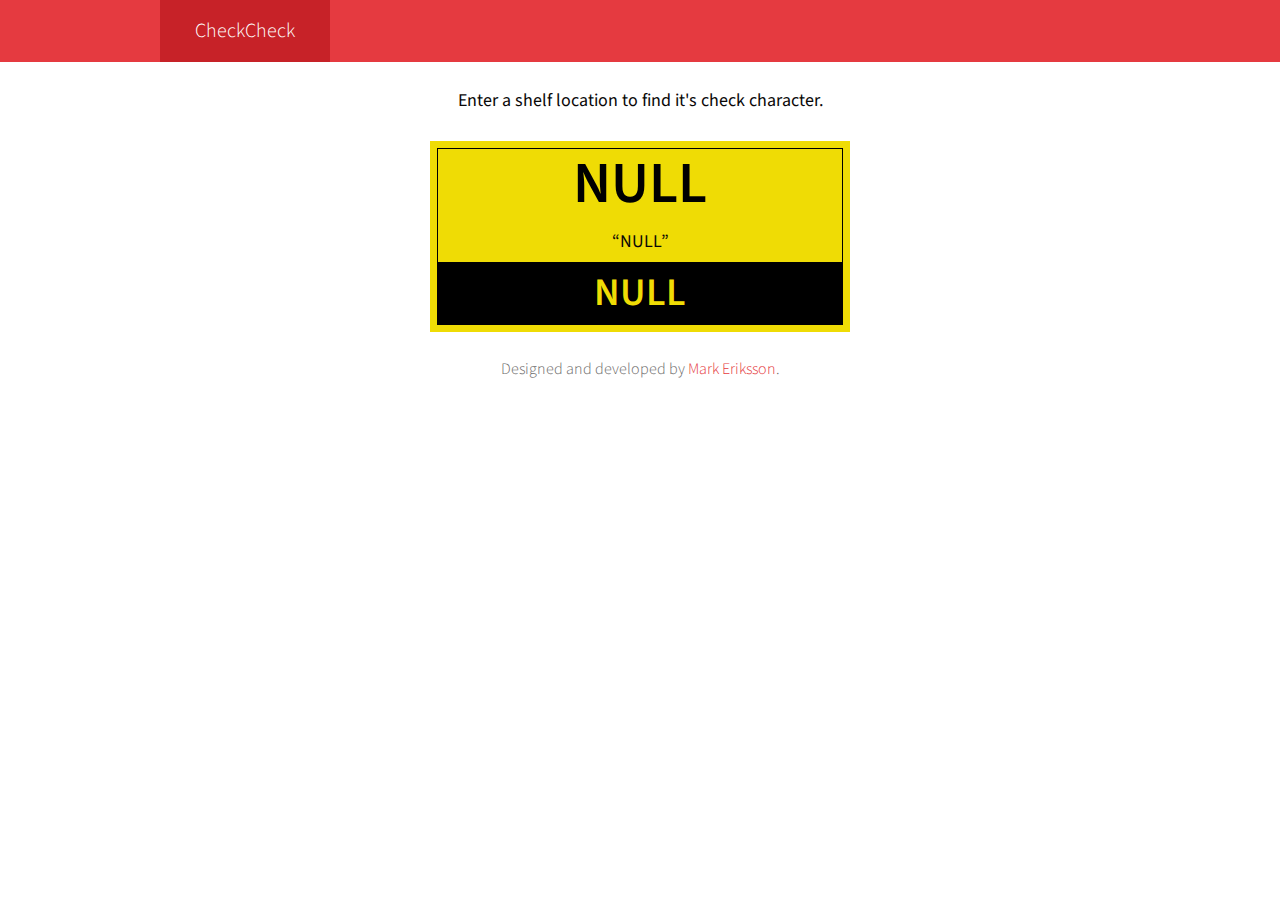
==== check/index.html @ 4df29661 "add check check and my website back" ====
<!DOCTYPE html>
<html lang="en">
  <head>
    <meta charset="UTF-8">
    <meta name="viewport" content="minimum-scale=1.0, width=device-width, maximum-scale=1.0, user-scalable=no, minimal-ui, viewport-fit=cover" />
    <meta name="apple-mobile-web-app-capable" content="yes">
    <meta name="apple-mobile-web-app-status-bar-style" content="black">
    <title>CheckCheck</title>

    <link rel="stylesheet" href="https://fonts.googleapis.com/css?family=Source+Sans+Pro:300,400,600">
    <link rel="stylesheet" href="css/reset.css?v2">
    <link rel="stylesheet" href="css/global.css?v2">

    <link rel="apple-touch-icon" href="logo.png" />
    <link rel="shortcut icon" type="image/x-icon" href="logo.png" />

    <!-- Global site tag (gtag.js) - Google Analytics -->
    <script async src="https://www.googletagmanager.com/gtag/js?id=UA-21727306-1"></script>
    <script>
      window.dataLayer = window.dataLayer || [];
      function gtag(){dataLayer.push(arguments);}
      gtag('js', new Date());

      gtag('config', 'UA-21727306-1');
    </script>
  </head>

  <body>
    <header>
      <div class="container">
        <a href="/check" class="logo">
          CheckCheck
        </a>
      </div>
    </header>

    <div class="container">
      <main>
        <p class="headline">Enter a shelf location to find it's check character.</p>

        <div class="location-box">
          <div class="location-box-main">
            <input type="text" maxlength="4" class="location-name" name="location-name" id="location-name" value="NULL">

            <p class="location-text">&ldquo;<span id="location-text">NULL</span>&rdquo;</p>

            <div id="check-char" class="check-char">
              NULL
            </div>
          </div>
        </div>
      </main>

      <footer>
        Designed and developed by <a href="http://markwrites.codes" target="_blank">Mark Eriksson</a>.

        <div class="adspace">
          <script async src="//pagead2.googlesyndication.com/pagead/js/adsbygoogle.js"></script>
          <!-- CheckCheck Ads -->
          <ins class="adsbygoogle"
          style="display:inline-block;margin:0 auto;width:320px;height:100px"
          data-ad-client="ca-pub-4959011941735218"
          data-ad-slot="4988962960"></ins>
          <script>
          (adsbygoogle = window.adsbygoogle || []).push({});
          </script>
        </div>
      </footer>
    </div>
  </body>

  <script>
    var phonetic = ['ALPHA', 'BRAVO', 'CHARLIE', 'DELTA', 'ECHO', 'FOXTROT', 'GOLF', 'HOTEL', 'INDIA', 'JULIET', 'KILO', 'LIMA', 'MIKE', 'NOVEMBER', 'OSCAR', 'PAPA', 'QUEBEC', 'ROMEO', 'SIERRA', 'TANGO', 'UNIFORM', 'VICTOR', 'WHISKEY', 'X-RAY', 'YANKEE', 'ZULU'],
    numbers  = ['ZERO', 'ONE', 'TWO', 'THREE', 'FOUR', 'FIVE', 'SIX', 'SEVEN', 'EIGHT', 'NINE'],
    locationString = '';

    function getPhonetic(l) {
      for (q=0;q<phonetic.length;q++) {
        if (phonetic[q].substr(0,1) === l) {
          return phonetic[q];
          break;
        }
      }
    }

    function getLocationName(e) {
      var location  = document.getElementById('location-name').value.toUpperCase(),
          locSplit  = e.split(' '),
          firstChar = location.substr(0,1),
          lastChar  = location.substr(-1),
          returnVal = e,
          checkChar = document.getElementById('check-char');

      //check for jewellery, security, linbins, bulk
      if (firstChar === "J" || firstChar === "S" || firstChar === "L" || firstChar === "Z") {
        switch (firstChar) {
          case 'J':
            returnVal = 'JEWELLERY ' + [locSplit[1], locSplit[2], locSplit[3]].join(' ');
          break;

          case 'S':
            returnVal = 'SECURITY ' + [locSplit[1], locSplit[2], locSplit[3]].join(' ');
          break;

          case 'L':
            returnVal = [locSplit[1], locSplit[2]].join(' ') + ' LINBIN ' + locSplit[3];
          break;

          case 'Z':
            returnVal = [locSplit[1], locSplit[2]].join(' ') + ' BULK ' + locSplit[3];
          break;
        }
      }

      //check for after,before
      if (lastChar === "+" || lastChar === "-") {
        switch (lastChar) {
          case '+':
            returnVal = 'AFTER ' + [locSplit[0], locSplit[1], locSplit[2]].join(' ');
          break;

          case '-':
            returnVal = 'BEFORE ' + [locSplit[0], locSplit[1], locSplit[2]].join(' ');
          break;
        }
      }

      //check for misc locations
      if (location.substr(0,2) == 'CA') {
        returnVal = 'CASH OFFICE ' + [locSplit[2], locSplit[3]].join(' ');
      }

      if (location === 'RETS') {
        returnVal = 'RETURNS';
      }

      if (location.substr(0,3) === 'DPA') {
        returnVal = 'DPA';
        checkChar.innerText = 'VICTOR';
      }

      if (location.substr(0,3) === 'SOB') {
        returnVal = 'SOB';
        checkChar.innerText = 'SIERRA';
      }

      return returnVal;
    }

    document.getElementById('location-name').addEventListener('input', function(e) {
      var self = this,
          locationText = document.getElementById('location-text'),
          checkChar = document.getElementById('check-char'),
          location = self.value.toUpperCase(),
          i = 0;

      self.value = location.replace(/[^a-zA-Z0-9_+-]/g, '');

      if (this.value.length > 3 || this.value === "DPA" || this.value === "SOB") {
        for (k=2;k<6;k++) {
          i+=(location.charCodeAt(k%4)) * (k%3*2+3);
          locationString += ((!!isNaN(c=location[k-2])) ? getPhonetic(c) : numbers[c]) + ' ';
        }

        checkChar.innerText = getPhonetic(String.fromCharCode(i%26+65));
        locationString = locationString.replace(/\s$/, '');
        locationText.innerText = getLocationName(locationString);
        locationString = '';
      } else {
        locationText.innerText = checkChar.innerText = 'NULL';
      }

      e.preventDefault();
    });

    document.getElementById('location-name').addEventListener('focus', function(e) {
      this.value === 'NULL' && (this.value = '');
    });

    document.getElementById('location-name').addEventListener('blur', function(e) {
      this.value === "" && (this.value = 'NULL');
    });
  </script>
</html>
---- check/css/global.css ----
@charset "utf-8";

body {
	font: 400 18px/1.6 'Source Sans Pro', 'Helvetica Neue', Helvetica, Arial, sans-serif;
	color: #090707;
	background-color: #fff;
}

.container {
	margin: 0 auto;
	max-width: 960px;
	width: 100%;
}

a { color: #e53a40; text-decoration: none; }
a:hover { text-decoration: underline; }

header {
	background-color: #e53a40;
}

	header .logo {
		display: block;
		color: #fff;
		text-decoration: none;
		width: 170px;
		text-align: center;
		background-color: #c72228;
		padding: 15px;
		font-size: 20px;
		font-weight: 300;
	}

main {
	padding: 25px;
	text-align: center;
}

.location-box {
	background-color: #efdc05;
	max-width: 420px;
	margin: 25px auto 0;
	padding: 7px;
}

	.location-box-main {
		border: 1px solid #000;
	}

		.location-name {
			display: block;
			width: 100%;
			height: 70px;
			font-size: 58px;
			border: 0;
			font-family: 'Source Sans Pro';
			background-color: transparent;
			text-align: center;
			font-weight: 600;
			text-transform: uppercase;
		}

		.location-text {
			margin: 9px 0 5px;
			text-transform: uppercase;
		}

		.check-char {
			background-color: #000;
			color: #efdc05;
			font-size: 39px;
			text-transform: uppercase;
			font-weight: 600;
		}

footer {
	font-size: 16px;
	color: #6c6a6a;
	font-weight: 300;
	text-align: center;
}

footer .adspace {
	margin: 15px auto 0;
}

@media only screen and (max-width: 650px) {
	.container {
		max-width: 99%;
	}

	header .logo {
		width: 100%;
		font-size: 24px;
		font-weight: 400;
	}

	header .container {
		max-width: 100%;
	}
}
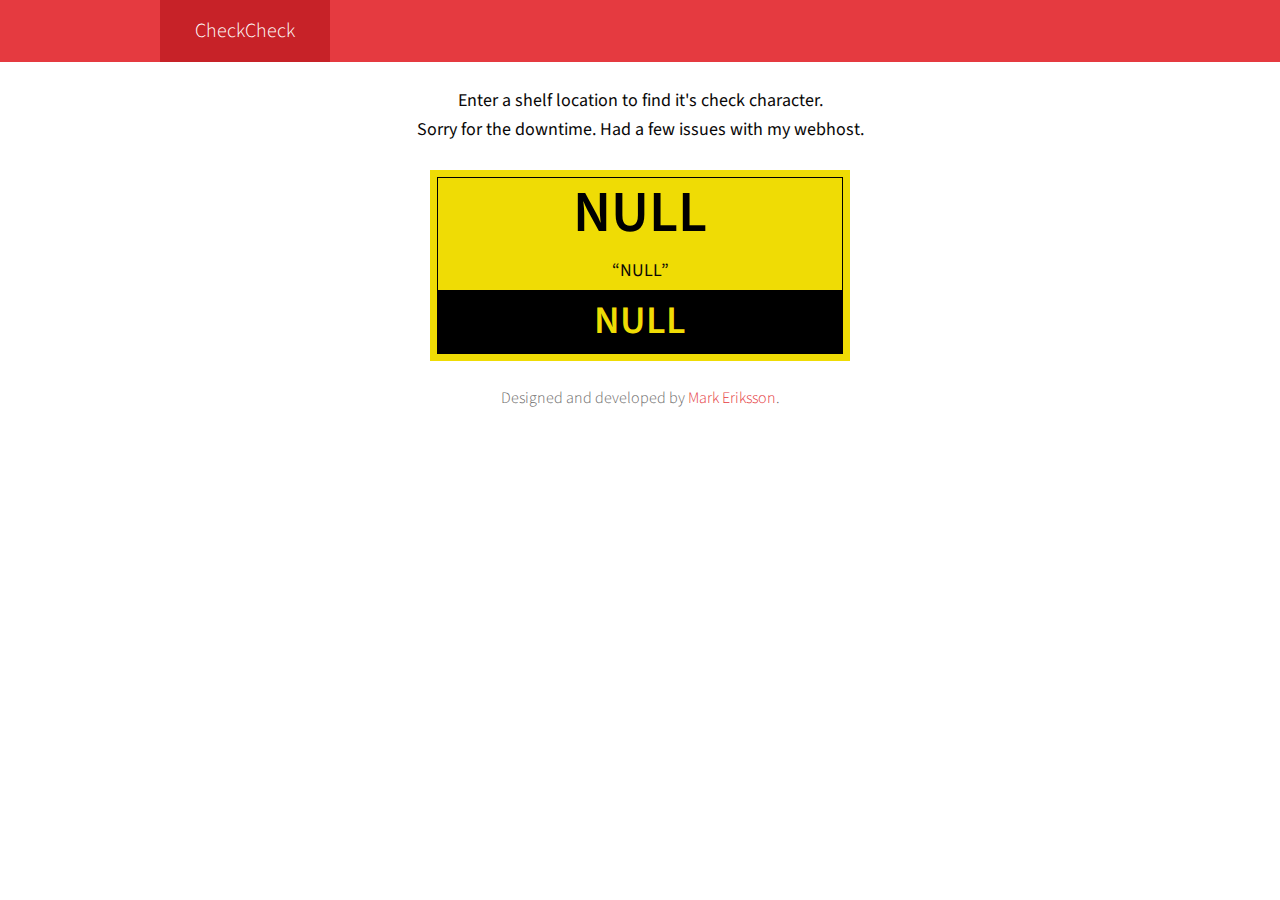
==== commit e8a721cd: "add msg" ====
--- a/check/index.html
+++ b/check/index.html
@@ -37,6 +37,7 @@
     <div class="container">
       <main>
         <p class="headline">Enter a shelf location to find it's check character.</p>
+        <p>Sorry for the downtime. Had a few issues with my webhost.</p>
 
         <div class="location-box">
           <div class="location-box-main">
